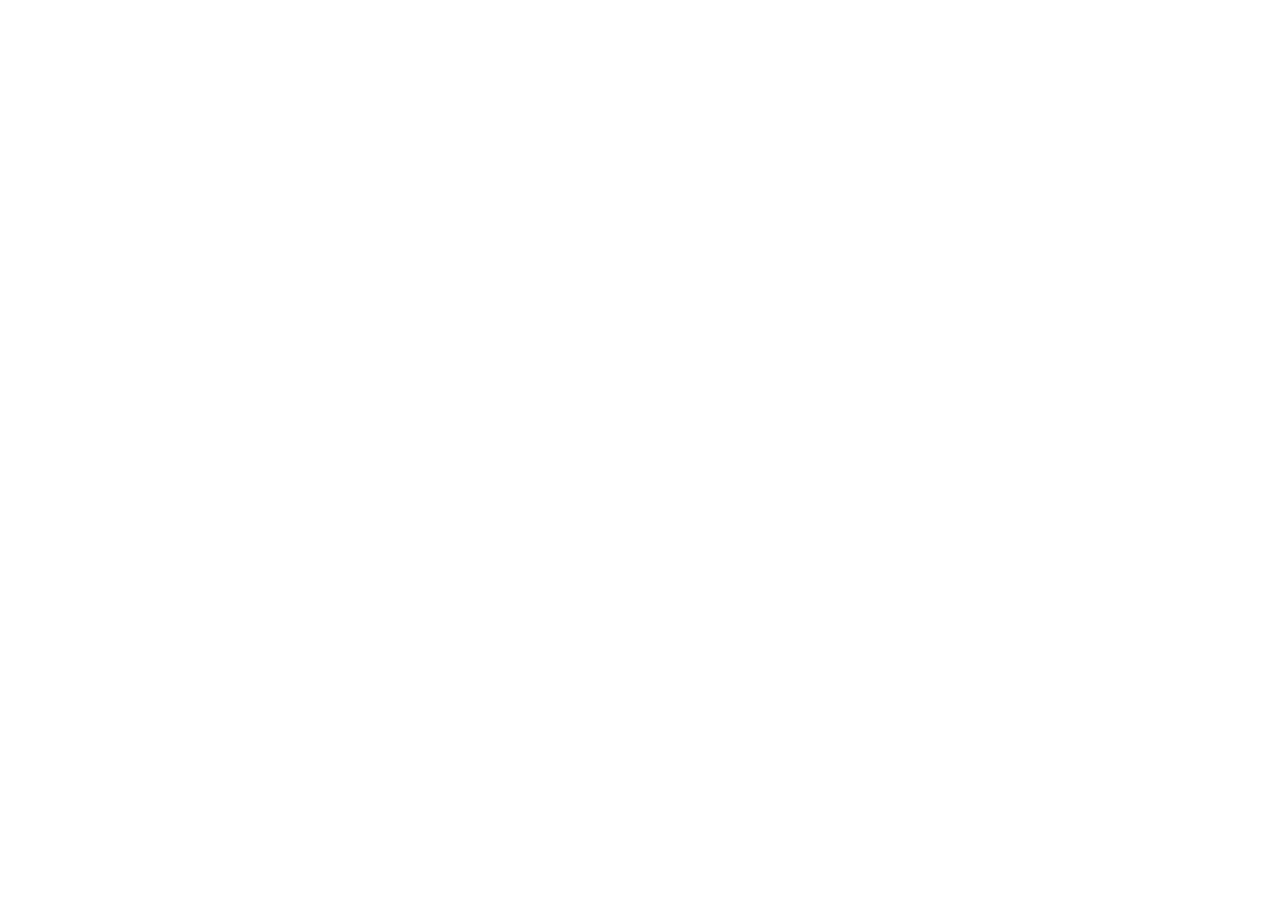
==== index.html @ 9b977c70 "Update index.html" ====
<!DOCTYPE html>
<html lang="en">
<head>
  <meta charset="UTF-8">
  <meta name="viewport" content="width=device-width, initial-scale=1.0">
  <title>Takraw Live Overlay</title>
  <link rel="stylesheet" href="css/overlay.css">
  <script src="https://www.gstatic.com/firebasejs/8.10.1/firebase-app.js"></script>
  <script src="https://www.gstatic.com/firebasejs/8.10.1/firebase-database.js"></script>
</head>
<body>

  <!-- ညာဘက်ထောင့် Circle Logo -->
  <div class="top-right-badge">
    <img src="assets/logo.png" alt="Logo" class="circle-logo" onerror="this.style.display='none'">
  </div>

  <!-- အောက်ခြေ Takraw Scoreboard -->
  <div class="scoreboard-wrapper">
    <div class="takraw-board" id="board" style="display: none;">
      
      <!-- Match Meta (ကြေးစား/ပြိုင်ပွဲ ၊ အဖိုက်/ပါစား ၊ Set & Due) -->
      <div class="match-meta-box">
        <div class="meta-row">
          <span class="meta-tag" id="meta-type">ကြေးစား</span>
          <span class="meta-tag sub" id="meta-style">အဖိုက် / အနိုက်</span>
        </div>
        <div class="set-row">
          <span class="set-text" id="current-set">SET 1</span>
          <span class="due-badge" id="due-badge" style="display: none;">DUE POINT</span>
        </div>
      </div>

      <!-- Home Team -->
      <div class="team-side home-side">
        <span class="serve-ball" id="home-serve"></span>
        <span class="team-name" id="home-name">မြန်မာ</span>
        
        <!-- Set Win Frame သီးသန့် -->
        <div class="set-win-frame" title="Sets Won">
          <span class="set-win-label">SET</span>
          <span class="set-win-val" id="home-sets">0</span>
        </div>

        <!-- ခု ခတ်နေသော ပင်မ ရမှတ် (Current Points) -->
        <div class="current-pts-box">
          <span class="pts-val" id="home-pts">0</span>
        </div>
      </div>

      <div class="score-divider">:</div>

      <!-- Away Team -->
      <div class="team-side away-side">
        <!-- ခု ခတ်နေသော ပင်မ ရမှတ် (Current Points) -->
        <div class="current-pts-box">
          <span class="pts-val" id="away-pts">0</span>
        </div>

        <!-- Set Win Frame သီးသန့် -->
        <div class="set-win-frame" title="Sets Won">
          <span class="set-win-label">SET</span>
          <span class="set-win-val" id="away-sets">0</span>
        </div>

        <span class="team-name" id="away-name">ထိုင်း</span>
        <span class="serve-ball" id="away-serve"></span>
      </div>

    </div>
  </div>

  <script src="js/firebase-config.js"></script>
  <script src="js/overlay.js"></script>
</body>
</html>
---- css/overlay.css ----
* {
  box-sizing: border-box;
  margin: 0;
  padding: 0;
  font-family: -apple-system, BlinkMacSystemFont, "Segoe UI", Roboto, sans-serif;
}

body {
  background: transparent;
  overflow: hidden;
  width: 100vw;
  height: 100vh;
}

/* ညာဘက်ထောင့် Circle Logo */
.top-right-badge {
  position: absolute;
  top: 16px;
  right: 16px;
  z-index: 100;
}

.circle-logo {
  width: 58px;
  height: 58px;
  border-radius: 50%;
  object-fit: cover;
  border: 2px solid rgba(255, 255, 255, 0.4);
  box-shadow: 0 4px 15px rgba(0, 0, 0, 0.7);
  background: rgba(15, 23, 42, 0.8);
  display: block;
}

/* Scoreboard Wrapper */
.scoreboard-wrapper {
  position: absolute;
  bottom: 14px;
  left: 0;
  width: 100vw;
  display: flex;
  justify-content: center;
  z-index: 100;
}

.takraw-board {
  display: inline-flex;
  align-items: center;
  background: rgba(10, 15, 29, 0.98);
  border-radius: 12px;
  border: 2px solid rgba(255, 255, 255, 0.2);
  box-shadow: 0 10px 30px rgba(0, 0, 0, 0.85);
  color: #fff;
  overflow: hidden;
}

/* Match Meta Box (ကြေးစား / ပြိုင်ပွဲ ၊ အဖိုက် / ပါစား) */
.match-meta-box {
  background: #0284c7;
  padding: 8px 14px;
  display: flex;
  flex-direction: column;
  align-items: center;
  justify-content: center;
  min-width: 110px;
  gap: 2px;
}

.meta-tag {
  font-size: 11px;
  font-weight: 900;
  background: rgba(0, 0, 0, 0.3);
  padding: 2px 6px;
  border-radius: 4px;
  color: #f0f9ff;
  white-space: nowrap;
}

.meta-tag.sub {
  font-size: 10px;
  background: rgba(255, 255, 255, 0.2);
  color: #ffffff;
}

.set-text {
  font-size: 15px;
  font-weight: 900;
  color: #ffffff;
  margin-top: 2px;
}

.team-box {
  display: flex;
  align-items: center;
  gap: 12px;
  padding: 8px 18px;
}

.team-name {
  font-size: 22px;
  font-weight: 900;
  letter-spacing: 1px;
}

.sets-won {
  font-size: 17px;
  font-weight: 800;
  color: #38bdf8;
  background: rgba(56, 189, 248, 0.15);
  padding: 2px 8px;
  border-radius: 4px;
  border: 1px solid rgba(56, 189, 248, 0.3);
}

.current-points {
  font-size: 30px;
  font-weight: 900;
  background: #1e293b;
  padding: 3px 15px;
  border-radius: 8px;
  min-width: 48px;
  text-align: center;
  box-shadow: inset 0 2px 4px rgba(0, 0, 0, 0.5);
}

/* Serve Ball */
.serve-ball {
  width: 14px;
  height: 14px;
  border-radius: 50%;
  background: radial-gradient(circle, #fde047 30%, #ca8a04 100%);
  box-shadow: 0 0 10px #facc15;
  display: none;
}

.serving .serve-ball {
  display: inline-block;
  animation: pulse 1.2s infinite ease-in-out;
}

@keyframes pulse {
  0%, 100% { transform: scale(1); opacity: 1; }
  50% { transform: scale(1.3); opacity: 0.7; }
}
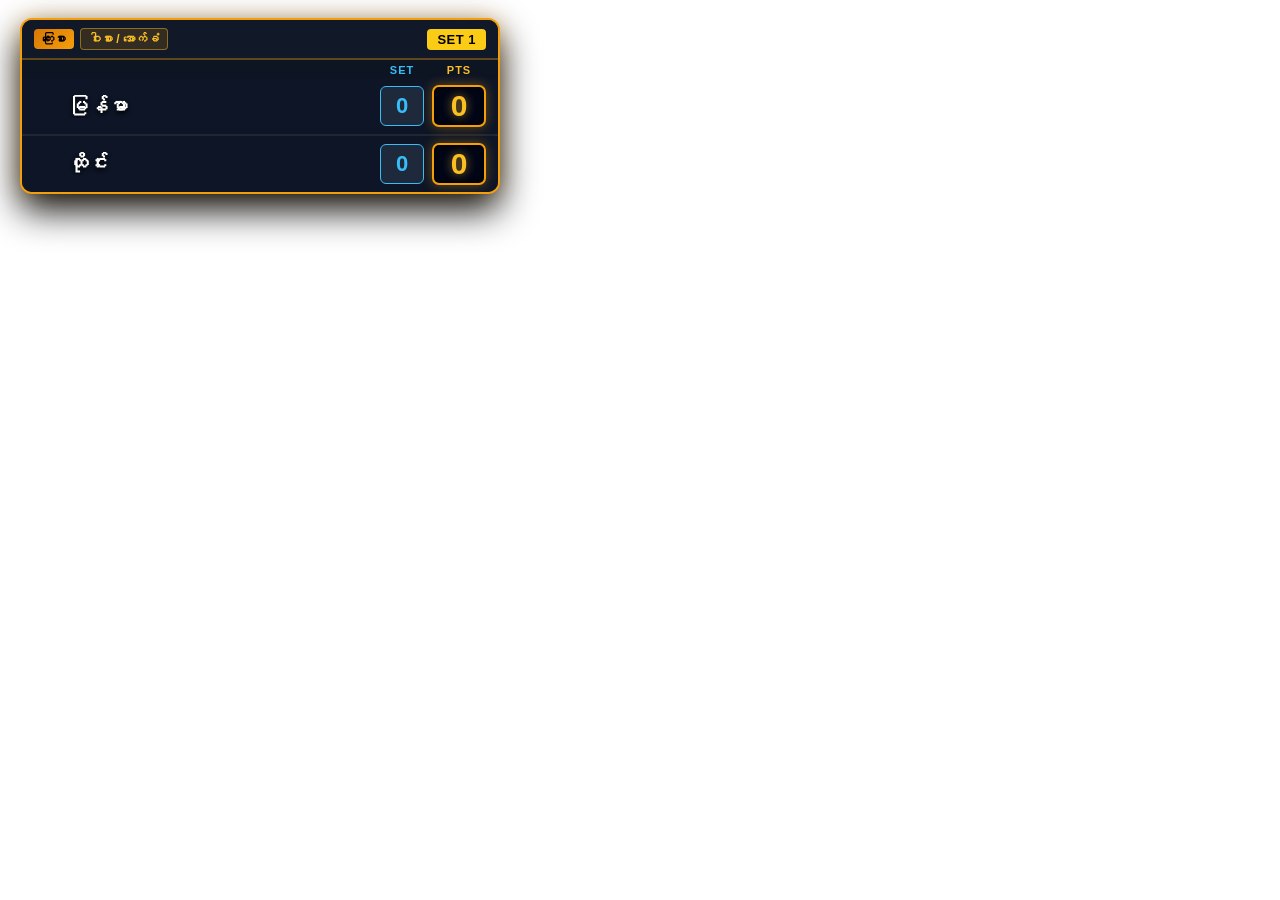
==== commit 7f94051b: "Update index.html" ====
--- a/index.html
+++ b/index.html
@@ -1,70 +1,82 @@
 <!DOCTYPE html>
-<html lang="en">
+<html lang="my">
 <head>
   <meta charset="UTF-8">
   <meta name="viewport" content="width=device-width, initial-scale=1.0">
-  <title>Takraw Live Overlay</title>
+  <title>Takraw Live Scoreboard Overlay</title>
   <link rel="stylesheet" href="css/overlay.css">
   <script src="https://www.gstatic.com/firebasejs/8.10.1/firebase-app.js"></script>
   <script src="https://www.gstatic.com/firebasejs/8.10.1/firebase-database.js"></script>
 </head>
 <body>
 
-  <!-- ညာဘက်ထောင့် Circle Logo -->
+  <!-- ညာဘက်အပေါ်ထောင့် Circle Logo -->
   <div class="top-right-badge">
     <img src="assets/logo.png" alt="Logo" class="circle-logo" onerror="this.style.display='none'">
   </div>
 
-  <!-- အောက်ခြေ Takraw Scoreboard -->
-  <div class="scoreboard-wrapper">
-    <div class="takraw-board" id="board" style="display: none;">
+  <!-- ဘယ်ဘက် အပေါ်ထောင့် Scorebug Wrapper -->
+  <div class="scorebug-wrapper">
+    <div class="scorebug-card" id="board">
       
-      <!-- Match Meta (ကြေးစား/ပြိုင်ပွဲ ၊ အဖိုက်/ပါစား ၊ Set & Due) -->
-      <div class="match-meta-box">
-        <div class="meta-row">
-          <span class="meta-tag" id="meta-type">ကြေးစား</span>
-          <span class="meta-tag sub" id="meta-style">အဖိုက် / အနိုက်</span>
+      <!-- အပေါ်ဘက် Header Bar (Tags & Match Meta) -->
+      <div class="scorebug-header">
+        <div class="gold-tags">
+          <span class="gold-badge" id="meta-type">ကြေးစား</span>
+          <span class="gold-badge stage" id="meta-stage" style="display: none;">Quarter</span>
+          <span class="gold-badge height" id="meta-height" style="display: none;">ပိုက်: ၅'၂"</span>
+          <span class="gold-badge sub" id="meta-style">ဝါးစား / အောက်ခံ</span>
         </div>
-        <div class="set-row">
+        <div class="set-meta">
           <span class="set-text" id="current-set">SET 1</span>
-          <span class="due-badge" id="due-badge" style="display: none;">DUE POINT</span>
+          <span class="due-pill" id="due-badge" style="display: none;">DUE</span>
         </div>
       </div>
 
-      <!-- Home Team -->
-      <div class="team-side home-side">
-        <span class="serve-ball" id="home-serve"></span>
-        <span class="team-name" id="home-name">မြန်မာ</span>
+      <!-- ပင်မ အမှတ် Table Body -->
+      <div class="scorebug-table">
         
-        <!-- Set Win Frame သီးသန့် -->
-        <div class="set-win-frame" title="Sets Won">
-          <span class="set-win-label">SET</span>
-          <span class="set-win-val" id="home-sets">0</span>
+        <!-- SET နှင့် PTS ခေါင်းစဉ်တန်း -->
+        <div class="table-header-row">
+          <div class="th-name"></div>
+          <div class="th-box th-set">SET</div>
+          <div class="th-box th-pts">PTS</div>
         </div>
 
-        <!-- ခု ခတ်နေသော ပင်မ ရမှတ် (Current Points) -->
-        <div class="current-pts-box">
-          <span class="pts-val" id="home-pts">0</span>
-        </div>
-      </div>
-
-      <div class="score-divider">:</div>
-
-      <!-- Away Team -->
-      <div class="team-side away-side">
-        <!-- ခု ခတ်နေသော ပင်မ ရမှတ် (Current Points) -->
-        <div class="current-pts-box">
-          <span class="pts-val" id="away-pts">0</span>
+        <!-- အပေါ်သင်း (Home Team) -->
+        <div class="team-row" id="home-row">
+          <div class="serve-slot">
+            <span class="serve-ball"></span>
+          </div>
+          <div class="team-name-box">
+            <span class="team-name-text" id="home-name">မြန်မာ</span>
+          </div>
+          <div class="set-win-box">
+            <span class="set-num" id="home-sets">0</span>
+          </div>
+          <div class="pts-box">
+            <span class="pts-num" id="home-pts">0</span>
+          </div>
         </div>
 
-        <!-- Set Win Frame သီးသန့် -->
-        <div class="set-win-frame" title="Sets Won">
-          <span class="set-win-label">SET</span>
-          <span class="set-win-val" id="away-sets">0</span>
+        <div class="team-divider"></div>
+
+        <!-- အောက်သင်း (Away Team) -->
+        <div class="team-row" id="away-row">
+          <div class="serve-slot">
+            <span class="serve-ball"></span>
+          </div>
+          <div class="team-name-box">
+            <span class="team-name-text" id="away-name">ထိုင်း</span>
+          </div>
+          <div class="set-win-box">
+            <span class="set-num" id="away-sets">0</span>
+          </div>
+          <div class="pts-box">
+            <span class="pts-num" id="away-pts">0</span>
+          </div>
         </div>
 
-        <span class="team-name" id="away-name">ထိုင်း</span>
-        <span class="serve-ball" id="away-serve"></span>
       </div>
 
     </div>
--- a/css/overlay.css
+++ b/css/overlay.css
@@ -1,8 +1,12 @@
+/* ========================================================
+   TAKRAW LIVE OVERLAY - BROADCAST GOLD TABLE THEME
+   ======================================================== */
+
 * {
   box-sizing: border-box;
   margin: 0;
   padding: 0;
-  font-family: -apple-system, BlinkMacSystemFont, "Segoe UI", Roboto, sans-serif;
+  font-family: "Pyidaungsu", "Padauk", -apple-system, BlinkMacSystemFont, "Segoe UI", sans-serif;
 }
 
 body {
@@ -10,134 +14,260 @@
   overflow: hidden;
   width: 100vw;
   height: 100vh;
-}
-
-/* ညာဘက်ထောင့် Circle Logo */
+  user-select: none;
+}
+
+/* ညာဘက်အပေါ်ထောင့် Circle Logo */
 .top-right-badge {
   position: absolute;
-  top: 16px;
-  right: 16px;
+  top: 18px;
+  right: 20px;
   z-index: 100;
 }
 
 .circle-logo {
-  width: 58px;
-  height: 58px;
+  width: 62px;
+  height: 62px;
   border-radius: 50%;
   object-fit: cover;
-  border: 2px solid rgba(255, 255, 255, 0.4);
-  box-shadow: 0 4px 15px rgba(0, 0, 0, 0.7);
-  background: rgba(15, 23, 42, 0.8);
+  border: 2px solid #f59e0b;
+  box-shadow: 0 4px 16px rgba(0, 0, 0, 0.9), 0 0 12px rgba(245, 158, 11, 0.4);
+  background: #090e17;
   display: block;
 }
 
-/* Scoreboard Wrapper */
-.scoreboard-wrapper {
+/* =========================================
+   Scorebug Card (ရွှေရောင် Metallic Border)
+   ========================================= */
+.scorebug-wrapper {
   position: absolute;
-  bottom: 14px;
-  left: 0;
-  width: 100vw;
-  display: flex;
+  top: 18px;
+  left: 20px;
+  z-index: 100;
+}
+
+.scorebug-card {
+  display: flex;
+  flex-direction: column;
+  width: 480px;
+  background: #090e17;
+  border-radius: 12px;
+  border: 2.5px solid #f59e0b;
+  box-shadow: 0 16px 36px rgba(0, 0, 0, 0.95), 0 0 20px rgba(245, 158, 11, 0.35);
+  color: #fff;
+  overflow: hidden;
+}
+
+/* =========================================
+   Header Bar (Badges & Current Set)
+   ========================================= */
+.scorebug-header {
+  display: flex;
+  justify-content: space-between;
+  align-items: center;
+  background: #111827;
+  padding: 8px 12px;
+  border-bottom: 2px solid rgba(245, 158, 11, 0.35);
+}
+
+.gold-tags {
+  display: flex;
+  align-items: center;
+  gap: 6px;
+}
+
+.gold-badge {
+  background: linear-gradient(135deg, #d97706, #f59e0b);
+  color: #000;
+  font-weight: 900;
+  font-size: 12px;
+  padding: 3px 8px;
+  border-radius: 4px;
+  white-space: nowrap;
+}
+
+.gold-badge.stage {
+  background: #0284c7;
+  color: #fff;
+}
+
+.gold-badge.height {
+  background: #15803d;
+  color: #fff;
+}
+
+.gold-badge.sub {
+  background: rgba(245, 158, 11, 0.15);
+  color: #fbbf24;
+  border: 1px solid rgba(251, 191, 36, 0.45);
+}
+
+.set-meta {
+  display: flex;
+  align-items: center;
+  gap: 6px;
+}
+
+.set-text {
+  font-size: 13px;
+  font-weight: 900;
+  color: #000;
+  background: #facc15;
+  padding: 3px 10px;
+  border-radius: 4px;
+  letter-spacing: 0.5px;
+}
+
+.due-pill {
+  background: #dc2626;
+  color: #fff;
+  font-size: 11px;
+  font-weight: 900;
+  padding: 2px 7px;
+  border-radius: 3px;
+}
+
+/* =========================================
+   Table Grid: SET & PTS Column Header
+   ========================================= */
+.scorebug-table {
+  display: flex;
+  flex-direction: column;
+}
+
+.table-header-row {
+  display: flex;
+  align-items: center;
+  padding: 4px 12px 2px 12px;
+  background: #0d1422;
+}
+
+.th-name {
+  flex: 1; /* ကစားသမား အမည်နေရာ လွတ်ထားခြင်း */
+}
+
+.th-box {
+  font-size: 11px;
+  font-weight: 900;
+  letter-spacing: 1px;
+  text-align: center;
+}
+
+/* SET ခေါင်းစဉ် - အောက်က Set Box နှင့် တပြေးညီ (44px) */
+.th-set {
+  width: 44px;
+  color: #38bdf8;
+  margin-right: 8px;
+}
+
+/* PTS ခေါင်းစဉ် - အောက်က PTS Box နှင့် တပြေးညီ (54px) */
+.th-pts {
+  width: 54px;
+  color: #fbbf24;
+}
+
+/* =========================================
+   Team Rows (Players & Scores)
+   ========================================= */
+.team-row {
+  display: flex;
+  align-items: center;
+  padding: 8px 12px;
+  height: 56px;
+  background: rgba(15, 23, 42, 0.85);
+}
+
+.team-divider {
+  height: 1.5px;
+  background: rgba(255, 255, 255, 0.1);
+}
+
+/* Serve Slot */
+.serve-slot {
+  width: 24px;
+  display: flex;
+  align-items: center;
   justify-content: center;
-  z-index: 100;
-}
-
-.takraw-board {
-  display: inline-flex;
-  align-items: center;
-  background: rgba(10, 15, 29, 0.98);
-  border-radius: 12px;
-  border: 2px solid rgba(255, 255, 255, 0.2);
-  box-shadow: 0 10px 30px rgba(0, 0, 0, 0.85);
-  color: #fff;
-  overflow: hidden;
-}
-
-/* Match Meta Box (ကြေးစား / ပြိုင်ပွဲ ၊ အဖိုက် / ပါစား) */
-.match-meta-box {
-  background: #0284c7;
-  padding: 8px 14px;
-  display: flex;
-  flex-direction: column;
-  align-items: center;
-  justify-content: center;
-  min-width: 110px;
-  gap: 2px;
-}
-
-.meta-tag {
-  font-size: 11px;
-  font-weight: 900;
-  background: rgba(0, 0, 0, 0.3);
-  padding: 2px 6px;
-  border-radius: 4px;
-  color: #f0f9ff;
-  white-space: nowrap;
-}
-
-.meta-tag.sub {
-  font-size: 10px;
-  background: rgba(255, 255, 255, 0.2);
-  color: #ffffff;
-}
-
-.set-text {
-  font-size: 15px;
-  font-weight: 900;
-  color: #ffffff;
-  margin-top: 2px;
-}
-
-.team-box {
-  display: flex;
-  align-items: center;
-  gap: 12px;
-  padding: 8px 18px;
-}
-
-.team-name {
-  font-size: 22px;
-  font-weight: 900;
-  letter-spacing: 1px;
-}
-
-.sets-won {
-  font-size: 17px;
-  font-weight: 800;
-  color: #38bdf8;
-  background: rgba(56, 189, 248, 0.15);
-  padding: 2px 8px;
-  border-radius: 4px;
-  border: 1px solid rgba(56, 189, 248, 0.3);
-}
-
-.current-points {
-  font-size: 30px;
-  font-weight: 900;
-  background: #1e293b;
-  padding: 3px 15px;
-  border-radius: 8px;
-  min-width: 48px;
-  text-align: center;
-  box-shadow: inset 0 2px 4px rgba(0, 0, 0, 0.5);
-}
-
-/* Serve Ball */
+  flex-shrink: 0;
+}
+
 .serve-ball {
   width: 14px;
   height: 14px;
   border-radius: 50%;
-  background: radial-gradient(circle, #fde047 30%, #ca8a04 100%);
+  background: radial-gradient(circle, #fffbeb 20%, #facc15 65%, #b45309 100%);
   box-shadow: 0 0 10px #facc15;
   display: none;
 }
 
-.serving .serve-ball {
-  display: inline-block;
-  animation: pulse 1.2s infinite ease-in-out;
-}
-
-@keyframes pulse {
-  0%, 100% { transform: scale(1); opacity: 1; }
-  50% { transform: scale(1.3); opacity: 0.7; }
-}
+.team-row.serving .serve-ball,
+.team-row.is-serving .serve-ball {
+  display: block;
+  animation: pulseServe 1s infinite alternate;
+}
+
+@keyframes pulseServe {
+  0% { transform: scale(0.9); opacity: 0.7; }
+  100% { transform: scale(1.2); opacity: 1; }
+}
+
+/* ကစားသမား အမည်များ (စာလုံးကြီးကြီးနှင့် ပြတ်သားမှု) */
+.team-name-box {
+  flex: 1;
+  padding: 0 10px;
+  overflow: hidden;
+}
+
+.team-name-text {
+  font-size: 20px;
+  font-weight: 900;
+  color: #ffffff;
+  white-space: nowrap;
+  overflow: hidden;
+  text-overflow: ellipsis;
+  display: block;
+  text-shadow: 0 2px 4px rgba(0, 0, 0, 0.95);
+}
+
+/* SET အနိုင်ရလဒ် Box (အပြာရောင် သီးသန့် Frame) */
+.set-win-box {
+  width: 44px;
+  height: 40px;
+  background: #1e293b;
+  border: 1.5px solid #38bdf8;
+  border-radius: 6px;
+  display: flex;
+  align-items: center;
+  justify-content: center;
+  margin-right: 8px;
+  flex-shrink: 0;
+}
+
+.set-num {
+  font-size: 22px;
+  font-weight: 900;
+  color: #38bdf8;
+  line-height: 1;
+}
+
+/* PTS ရမှတ် Box (ရွှေရောင် တောက်ပသော Frame) */
+.pts-box {
+  width: 54px;
+  height: 42px;
+  background: #020617;
+  border: 2px solid #f59e0b;
+  border-radius: 7px;
+  display: flex;
+  align-items: center;
+  justify-content: center;
+  box-shadow: inset 0 0 8px rgba(0, 0, 0, 0.9), 0 0 12px rgba(245, 158, 11, 0.4);
+  flex-shrink: 0;
+}
+
+.pts-num {
+  font-size: 30px;
+  font-weight: 900;
+  color: #fbbf24;
+  line-height: 1;
+  text-shadow: 0 0 10px rgba(251, 191, 36, 0.6);
+}
